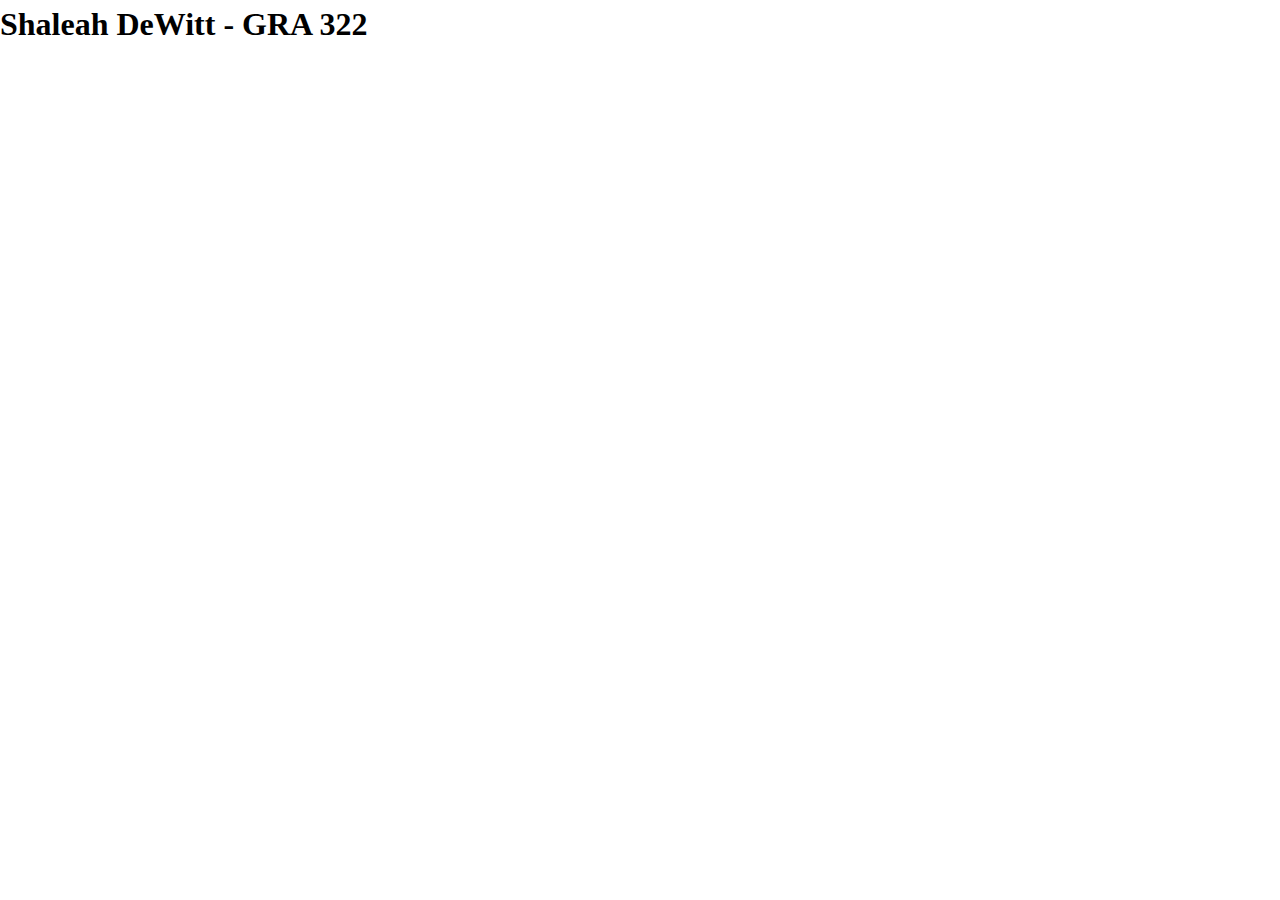
==== index.html @ ed1b3aaf "add H1" ====
<!doctype html>
<html>

<head>
  <meta charset="utf-8">

  <title>Shaleah DeWitt - GRA 322</title>

  <meta name="viewport" content="width=device-width, initial-scale=1">

  <!-- Load Styles -->
  <link rel="stylesheet" href="css/reset.css">
  <link rel="stylesheet" href="css/styles.css">

</head>

<body>
  <!-- Add your content here -->
  <h1>Shaleah DeWitt - GRA 322</h1>
  <!-- Load Scripts -->
  <script src="js/scripts.js"></script>

</body>

</html>
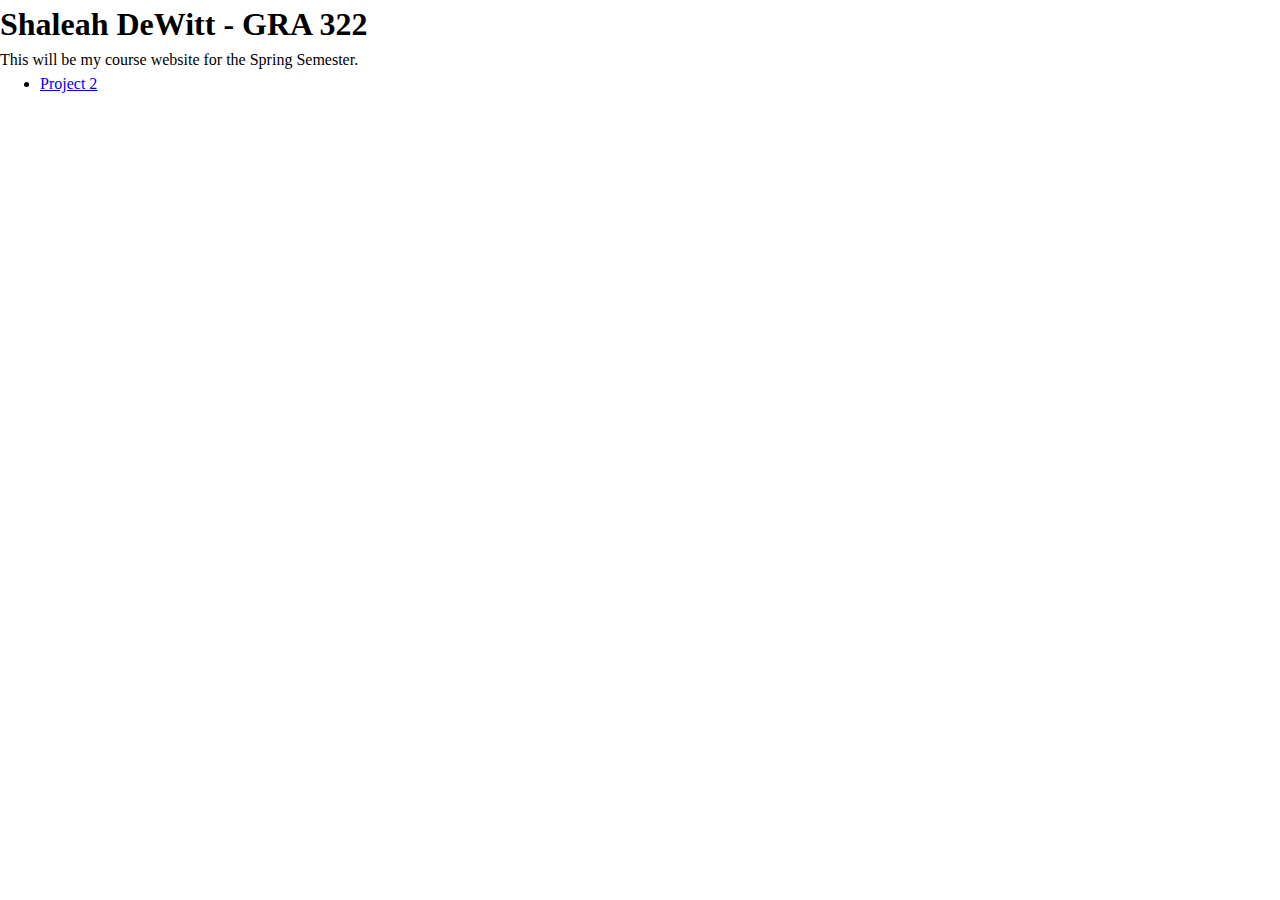
==== commit 8f728968: "Add Titles" ====
--- a/index.html
+++ b/index.html
@@ -17,6 +17,10 @@
 <body>
   <!-- Add your content here -->
   <h1>Shaleah DeWitt - GRA 322</h1>
+  <p> This will be my course website for the Spring Semester.</p>
+  <ul>
+    <li><a href="Project 2" title="Project 2">Project 2</a></li>
+  </ul>
   <!-- Load Scripts -->
   <script src="js/scripts.js"></script>
 
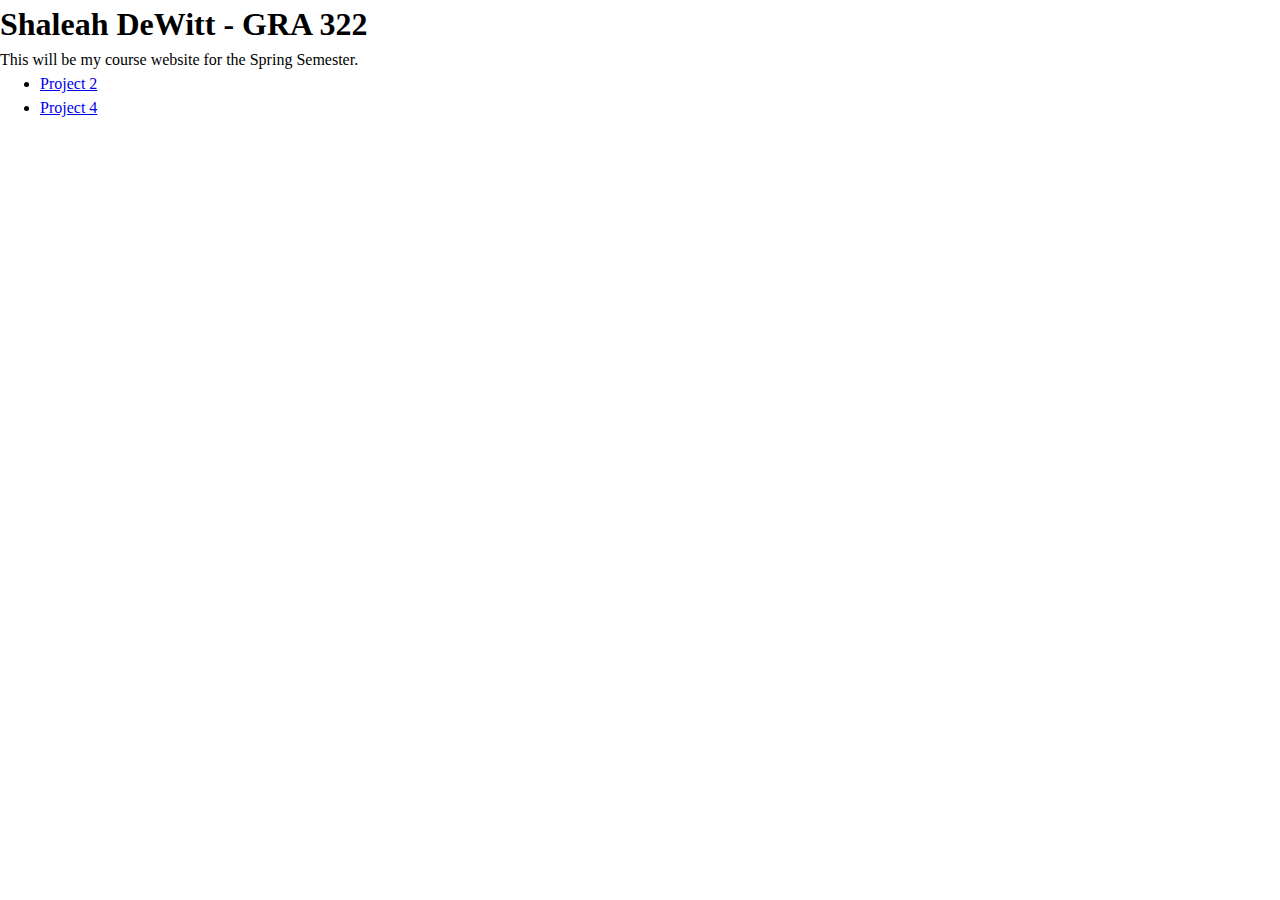
==== commit ec9e199b: "project 4 on link list" ====
--- a/index.html
+++ b/index.html
@@ -20,7 +20,9 @@
   <p> This will be my course website for the Spring Semester.</p>
   <ul>
     <li><a href="Project 2" title="Project 2">Project 2</a></li>
+    <li><a href="Project 4 Charlie/" title="Project 4">Project 4</a></li>
   </ul>
+  
   <!-- Load Scripts -->
   <script src="js/scripts.js"></script>
 
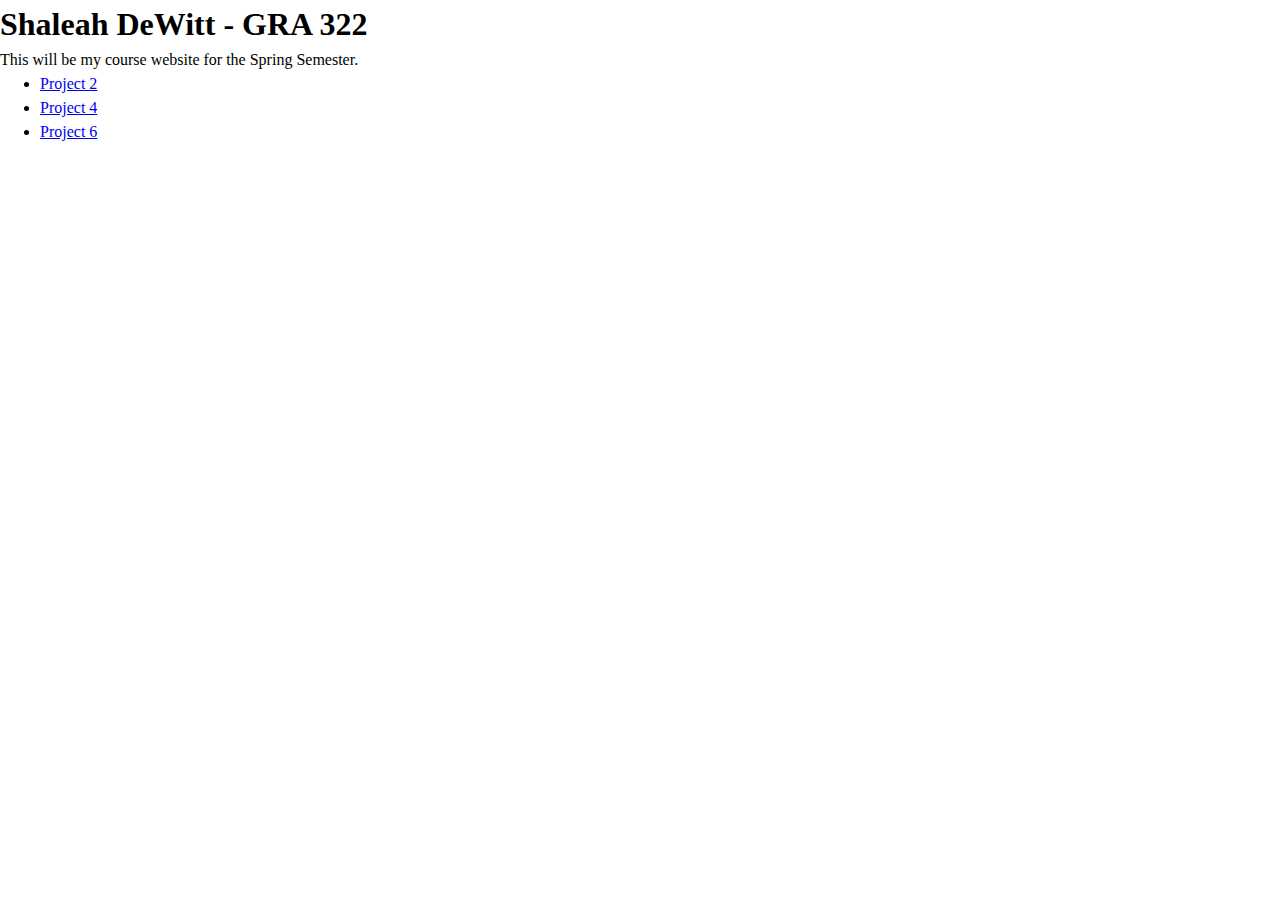
==== commit e288a761: "adding pro 6" ====
--- a/index.html
+++ b/index.html
@@ -20,7 +20,8 @@
   <p> This will be my course website for the Spring Semester.</p>
   <ul>
     <li><a href="Project 2" title="Project 2">Project 2</a></li>
-    <li><a href="Project 4 Charlie/" title="Project 4">Project 4</a></li>
+    <li><a href="Project 4 Charlie" title="Project 4">Project 4</a></li>
+    <li><a href="file:///E:/Graphic%20Design%20Classes/Technology%20Design%20II/Code/GRA322/program-book/home.html" title="Project 6">Project 6</a></li>
   </ul>
   
   <!-- Load Scripts -->
